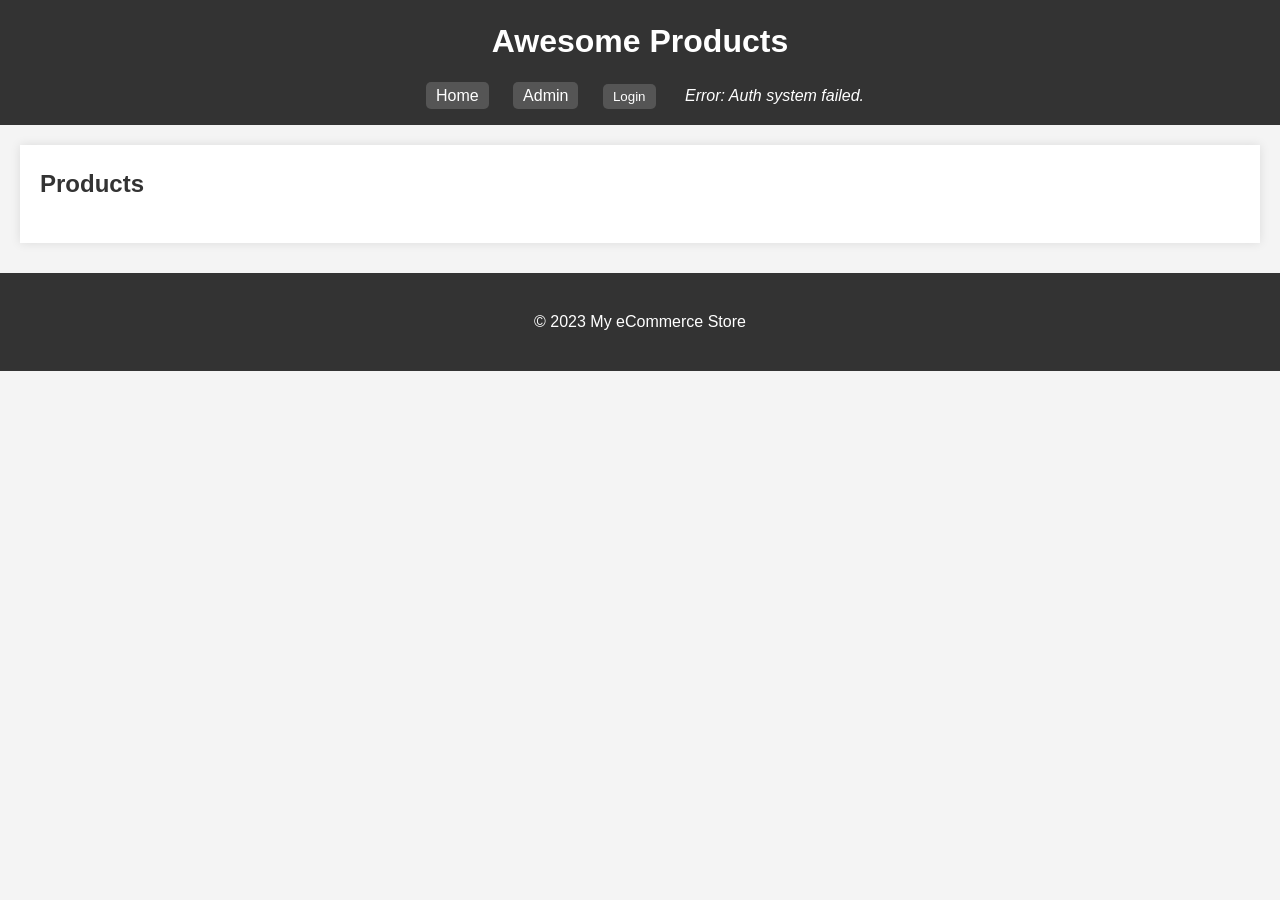
==== index.html @ 4437796a "feat: Create initial frontend structure for eCommerce site - Sets up HTML files for homepage, admin," ====
<!DOCTYPE html>
<html lang="en">
<head>
    <meta charset="UTF-8">
    <meta name="viewport" content="width=device-width, initial-scale=1.0">
    <title>My eCommerce Store</title>
    <link rel="stylesheet" href="style.css">
    <!--
        TODO: Add Firebase SDKs here (before your custom scripts)
        You need at least:
        <script src="https://www.gstatic.com/firebasejs/8.10.1/firebase-app.js"></script>
        <script src="https://www.gstatic.com/firebasejs/8.10.1/firebase-auth.js"></script>
        <script src="https://www.gstatic.com/firebasejs/8.10.1/firebase-firestore.js"></script>
        Ensure you use a version compatible with your code (v8.x.x used in JS files)
    -->
</head>
<body>
    <header>
        <h1>Awesome Products</h1>
        <nav>
            <a href="index.html">Home</a>
            <a href="admin.html">Admin</a>
            <button id="login-button">Login</button>
            <span id="user-status">Logged out</span>
        </nav>
    </header>

    <main>
        <h2>Products</h2>
        <div id="product-list">
            <!-- Products will be loaded here by JavaScript -->
        </div>
    </main>

    <footer>
        <p>&copy; 2023 My eCommerce Store</p>
    </footer>

    <script src="firebase-config.js"></script>
    <script src="auth.js"></script>
    <script src="app.js"></script>
</body>
</html>
---- style.css ----
/* Global Styles */
body {
    font-family: Arial, sans-serif;
    margin: 0;
    padding: 0;
    background-color: #f4f4f4;
    color: #333;
    line-height: 1.6;
}

header {
    background: #333;
    color: #fff;
    padding: 1rem 0;
    text-align: center;
}

header h1 {
    margin: 0;
    padding-bottom: 0.5rem;
}

header nav {
    padding-top: 0.5rem;
}

header nav a, header nav button {
    color: #fff;
    text-decoration: none;
    margin: 0 10px;
    padding: 5px 10px;
    border: none;
    background: #555;
    cursor: pointer;
    border-radius: 5px;
}

header nav a:hover, header nav button:hover {
    background: #777;
}

header nav #user-status {
    margin-left: 15px;
    font-style: italic;
}

main {
    padding: 20px;
    max-width: 1200px;
    margin: 20px auto;
    background: #fff;
    box-shadow: 0 0 10px rgba(0,0,0,0.1);
}

footer {
    text-align: center;
    padding: 20px;
    background: #333;
    color: #fff;
    margin-top: 30px;
}

h2 {
    color: #333;
    margin-top: 0;
}

/* Product Listings */
#product-list {
    display: grid;
    grid-template-columns: repeat(auto-fit, minmax(250px, 1fr));
    gap: 20px;
}

.product-card {
    border: 1px solid #ddd;
    padding: 15px;
    text-align: center;
    background: #fff;
}

.product-card img {
    max-width: 100%;
    height: 200px;
    object-fit: cover;
    margin-bottom: 10px;
}

.product-card h3 {
    margin: 0.5em 0;
}

.product-card .price {
    color: #5cb85c;
    font-weight: bold;
    margin-bottom: 10px;
}

.product-card .buy-now-button {
    background: #5cb85c;
    color: white;
    border: none;
    padding: 10px 15px;
    cursor: pointer;
    border-radius: 5px;
    text-transform: uppercase;
}

.product-card .buy-now-button:hover {
    background: #4cae4c;
}

/* Admin Page Styles */
#admin-login-section p, #login-section p {
    margin-bottom: 15px;
}

#add-product-form div {
    margin-bottom: 15px;
}

#add-product-form label {
    display: block;
    margin-bottom: 5px;
    font-weight: bold;
}

#add-product-form input[type="text"],
#add-product-form input[type="number"],
#add-product-form input[type="url"],
#add-product-form textarea {
    width: calc(100% - 22px); /* Account for padding and border */
    padding: 10px;
    border: 1px solid #ddd;
    border-radius: 4px;
    box-sizing: border-box; /* So width includes padding and border */
}

#add-product-form textarea {
    height: 100px;
    resize: vertical;
}

#add-product-form button[type="submit"],
#google-signin-button,
.admin-product-item button {
    background-color: #007bff;
    color: white;
    padding: 10px 15px;
    border: none;
    border-radius: 4px;
    cursor: pointer;
    font-size: 16px;
}

#add-product-form button[type="submit"]:hover,
#google-signin-button:hover,
.admin-product-item button:hover {
    background-color: #0056b3;
}

#admin-product-list {
    margin-top: 30px;
}

.admin-product-item {
    display: flex;
    justify-content: space-between;
    align-items: center;
    padding: 10px;
    border: 1px solid #eee;
    margin-bottom: 10px;
    background: #f9f9f9;
}

.admin-product-item p {
    margin: 0;
    flex-grow: 1;
}

.admin-product-item .actions button {
    margin-left: 10px;
    background-color: #dc3545; /* Red for delete */
}
.admin-product-item .actions button.edit-button {
    background-color: #ffc107; /* Yellow for edit */
    color: #333;
}


.admin-product-item .actions button:hover {
    opacity: 0.8;
}

/* Login Page */
#login-section {
    text-align: center;
    padding: 20px;
}

#login-status-message {
    margin-top: 15px;
    font-weight: bold;
}

/* Responsive Design */
@media (max-width: 768px) {
    #product-list {
        grid-template-columns: repeat(auto-fit, minmax(200px, 1fr));
    }

    header nav a, header nav button {
        display: block;
        margin: 5px 0;
    }

    #add-product-form input[type="text"],
    #add-product-form input[type="number"],
    #add-product-form input[type="url"],
    #add-product-form textarea {
        width: 100%; /* Full width on smaller screens */
    }
}

@media (max-width: 480px) {
    #product-list {
        grid-template-columns: 1fr; /* Single column on very small screens */
    }
}
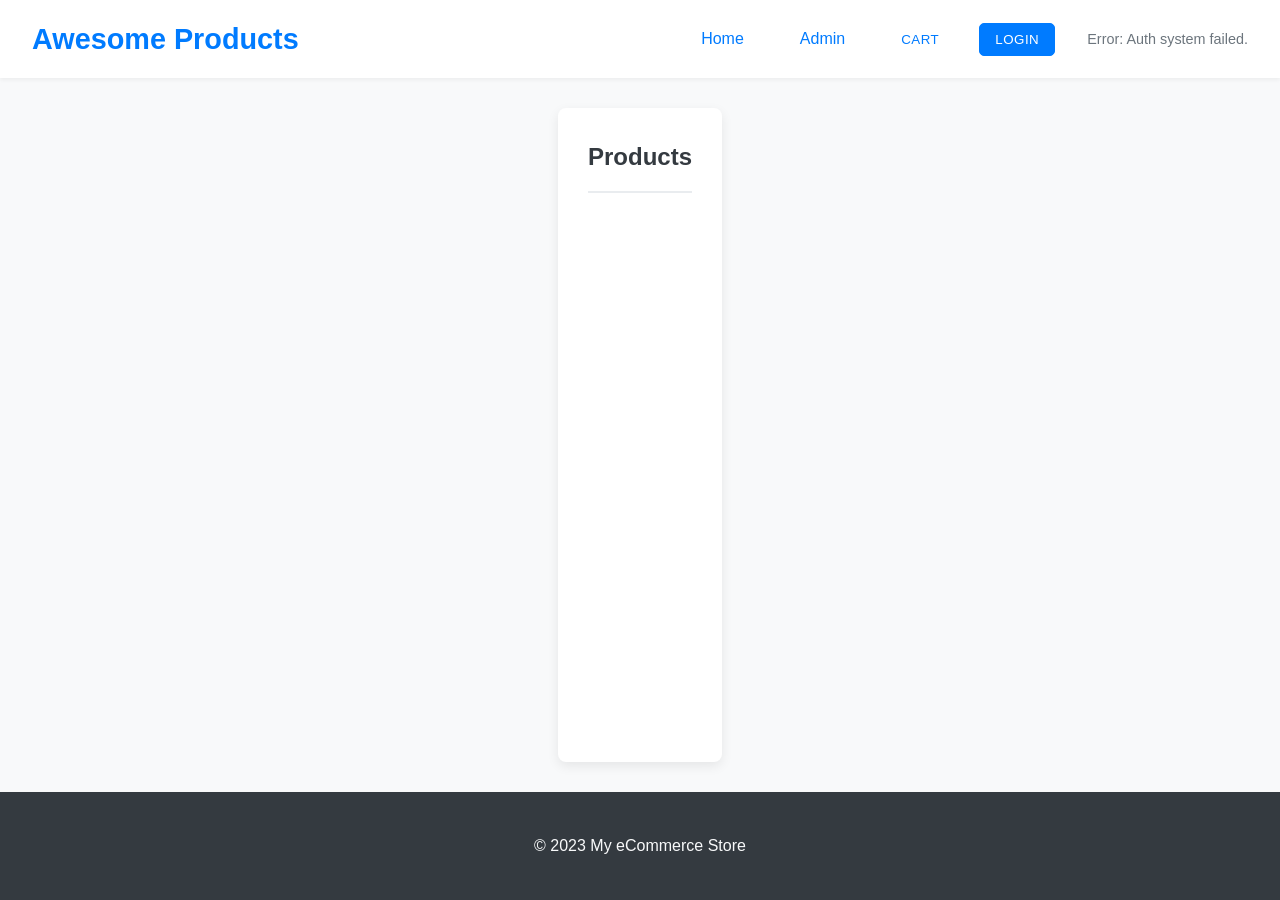
==== commit 53acb42a: "feat: Implement cart, admin product editing, and UI enhancements - UI Overhaul: Modernized styles, i" ====
--- a/index.html
+++ b/index.html
@@ -20,13 +20,17 @@
         <nav>
             <a href="index.html">Home</a>
             <a href="admin.html">Admin</a>
-            <button id="login-button">Login</button>
+            <button id="cart-button-header" class="button button-light">
+                Cart <span id="cart-count" style="display: none;">0</span>
+            </button>
+            <button id="login-button-header" class="button button-primary">Login</button>
             <span id="user-status">Logged out</span>
         </nav>
     </header>
 
     <main>
         <h2>Products</h2>
+        <div id="message-area-home" class="message-area"></div>
         <div id="product-list">
             <!-- Products will be loaded here by JavaScript -->
         </div>
@@ -38,6 +42,25 @@
 
     <script src="firebase-config.js"></script>
     <script src="auth.js"></script>
+    <script src="cart.js"></script> <!-- Include cart.js -->
     <script src="app.js"></script>
+
+    <!-- Cart Modal Structure -->
+    <div id="cart-modal" class="modal">
+        <div class="modal-content">
+            <div class="modal-header">
+                <h2>Your Shopping Cart</h2>
+                <button class="close-button">&times;</button>
+            </div>
+            <div id="cart-items-list">
+                <!-- Cart items will be rendered here by cart.js -->
+            </div>
+            <div class="empty-cart-message" style="display: none;">
+                <p>Your cart is currently empty.</p>
+            </div>
+            <div id="cart-total">Total: $0.00</div>
+            <button id="cart-checkout-button" class="button button-success">Proceed to Checkout</button>
+        </div>
+    </div>
 </body>
 </html>
--- a/style.css
+++ b/style.css
@@ -1,163 +1,345 @@
 /* Global Styles */
 body {
-    font-family: Arial, sans-serif;
+    font-family: -apple-system, BlinkMacSystemFont, "Segoe UI", Roboto, Helvetica, Arial, sans-serif, "Apple Color Emoji", "Segoe UI Emoji", "Segoe UI Symbol";
     margin: 0;
     padding: 0;
-    background-color: #f4f4f4;
-    color: #333;
+    background-color: #f8f9fa; /* Lighter background */
+    color: #212529; /* Darker text for better contrast */
     line-height: 1.6;
+    display: flex;
+    flex-direction: column;
+    min-height: 100vh;
 }
 
 header {
-    background: #333;
-    color: #fff;
-    padding: 1rem 0;
-    text-align: center;
+    background: #ffffff; /* White header */
+    color: #212529;
+    padding: 1rem 2rem; /* More padding */
+    text-align: left; /* Align to left */
+    box-shadow: 0 2px 4px rgba(0,0,0,0.05);
+    display: flex;
+    justify-content: space-between;
+    align-items: center;
+    position: sticky; /* Sticky header */
+    top: 0;
+    z-index: 1000; /* Ensure it's above other content */
 }
 
 header h1 {
     margin: 0;
-    padding-bottom: 0.5rem;
+    font-size: 1.8em;
+    color: #007bff; /* Primary color for brand */
 }
 
 header nav {
-    padding-top: 0.5rem;
-}
-
-header nav a, header nav button {
-    color: #fff;
+    display: flex;
+    align-items: center;
+}
+
+header nav a, header nav button#login-button-header, header nav button#cart-button-header { /* Updated selectors */
+    color: #007bff;
     text-decoration: none;
-    margin: 0 10px;
-    padding: 5px 10px;
-    border: none;
-    background: #555;
+    margin: 0 12px;
+    padding: 8px 15px;
+    border: 1px solid transparent;
+    background: transparent;
     cursor: pointer;
     border-radius: 5px;
-}
-
-header nav a:hover, header nav button:hover {
-    background: #777;
+    font-weight: 500;
+    transition: all 0.2s ease-in-out;
+}
+header nav a:hover, header nav button#login-button-header:hover, header nav button#cart-button-header:hover { /* Updated selectors */
+    color: #0056b3;
+    background-color: #e9ecef;
+}
+
+header nav button#login-button-header { /* Specific styling for login button */
+    background-color: #007bff;
+    color: white;
+    border-color: #007bff;
+}
+header nav button#login-button-header:hover {
+    background-color: #0056b3;
+    border-color: #0056b3;
+    color: white;
 }
 
 header nav #user-status {
-    margin-left: 15px;
-    font-style: italic;
-}
+    margin-left: 20px;
+    font-style: normal;
+    color: #6c757d; /* Muted color for status */
+    font-size: 0.9em;
+}
+
+header nav #cart-button-header {
+    position: relative; /* For badge positioning */
+}
+
+header nav #cart-count {
+    position: absolute;
+    top: -8px;
+    right: -8px;
+    background-color: #dc3545; /* Red badge */
+    color: white;
+    border-radius: 50%;
+    padding: 2px 6px;
+    font-size: 0.75em;
+    font-weight: bold;
+    min-width: 10px; /* ensure circle shape for single digit */
+    text-align: center;
+    line-height: 1;
+}
+
 
 main {
-    padding: 20px;
+    padding: 30px;
     max-width: 1200px;
-    margin: 20px auto;
-    background: #fff;
-    box-shadow: 0 0 10px rgba(0,0,0,0.1);
+    margin: 30px auto;
+    background: #ffffff;
+    box-shadow: 0 4px 12px rgba(0,0,0,0.08);
+    border-radius: 8px;
+    flex-grow: 1;
 }
 
 footer {
     text-align: center;
-    padding: 20px;
-    background: #333;
-    color: #fff;
-    margin-top: 30px;
+    padding: 25px;
+    background: #343a40;
+    color: #f8f9fa;
+    margin-top: auto; /* Pushes footer to bottom */
 }
 
 h2 {
-    color: #333;
+    color: #343a40;
     margin-top: 0;
-}
+    padding-bottom: 15px;
+    border-bottom: 2px solid #e9ecef;
+    margin-bottom: 25px;
+    font-weight: 600;
+}
+
+/* Generic Button Styles */
+.button { /* Base button class */
+    padding: 12px 20px;
+    cursor: pointer;
+    border-radius: 5px;
+    text-transform: uppercase;
+    font-weight: 500;
+    letter-spacing: 0.5px;
+    transition: background-color 0.2s ease-in-out, border-color 0.2s ease-in-out, color 0.2s ease-in-out;
+    display: inline-block;
+    text-align: center;
+    border: 1px solid transparent;
+}
+
+.button-primary {
+    background-color: #007bff;
+    color: white;
+    border-color: #007bff;
+}
+.button-primary:hover {
+    background-color: #0056b3;
+    border-color: #0056b3;
+}
+
+.button-secondary {
+    background-color: #6c757d;
+    color: white;
+    border-color: #6c757d;
+}
+.button-secondary:hover {
+    background-color: #545b62;
+    border-color: #545b62;
+}
+
+.button-success {
+    background-color: #28a745;
+    color: white;
+    border-color: #28a745;
+}
+.button-success:hover {
+    background-color: #1e7e34;
+    border-color: #1e7e34;
+}
+
+.button-danger {
+    background-color: #dc3545;
+    color: white;
+    border-color: #dc3545;
+}
+.button-danger:hover {
+    background-color: #b02a37;
+    border-color: #b02a37;
+}
+
+.button-warning {
+    background-color: #ffc107;
+    color: #212529;
+    border-color: #ffc107;
+}
+.button-warning:hover {
+    background-color: #d39e00;
+    border-color: #d39e00;
+}
+
+.button-info {
+    background-color: #17a2b8;
+    color: white;
+    border-color: #17a2b8;
+}
+.button-info:hover {
+    background-color: #117a8b;
+    border-color: #117a8b;
+}
+
+.button-light {
+    background-color: #f8f9fa;
+    color: #212529;
+    border-color: #f8f9fa;
+}
+.button-light:hover {
+    background-color: #dae0e5;
+    border-color: #dae0e5;
+}
+
 
 /* Product Listings */
 #product-list {
     display: grid;
-    grid-template-columns: repeat(auto-fit, minmax(250px, 1fr));
-    gap: 20px;
+    grid-template-columns: repeat(auto-fit, minmax(280px, 1fr));
+    gap: 25px;
 }
 
 .product-card {
-    border: 1px solid #ddd;
-    padding: 15px;
-    text-align: center;
+    border: 1px solid #e9ecef;
+    padding: 0;
+    text-align: left;
     background: #fff;
+    border-radius: 8px;
+    overflow: hidden;
+    box-shadow: 0 2px 8px rgba(0,0,0,0.06);
+    transition: transform 0.2s ease-in-out, box-shadow 0.2s ease-in-out;
+    display: flex;
+    flex-direction: column;
+}
+
+.product-card:hover {
+    transform: translateY(-5px);
+    box-shadow: 0 6px 16px rgba(0,0,0,0.1);
 }
 
 .product-card img {
-    max-width: 100%;
-    height: 200px;
+    width: 100%;
+    height: 220px;
     object-fit: cover;
-    margin-bottom: 10px;
+    border-bottom: 1px solid #e9ecef;
+}
+
+.product-card-content {
+    padding: 20px;
+    flex-grow: 1;
+    display: flex;
+    flex-direction: column;
 }
 
 .product-card h3 {
-    margin: 0.5em 0;
+    margin: 0 0 10px 0;
+    font-size: 1.25em;
+    font-weight: 600;
+    color: #343a40;
+}
+
+.product-card .description {
+    font-size: 0.9em;
+    color: #6c757d;
+    margin-bottom: 15px;
+    flex-grow: 1;
+    line-height: 1.5;
+    min-height: 60px; /* Ensure a minimum height for description */
 }
 
 .product-card .price {
-    color: #5cb85c;
+    color: #28a745;
     font-weight: bold;
-    margin-bottom: 10px;
-}
-
-.product-card .buy-now-button {
-    background: #5cb85c;
-    color: white;
-    border: none;
-    padding: 10px 15px;
-    cursor: pointer;
-    border-radius: 5px;
-    text-transform: uppercase;
-}
-
-.product-card .buy-now-button:hover {
-    background: #4cae4c;
-}
+    margin-bottom: 15px;
+    font-size: 1.3em;
+}
+
+.product-card .action-button { /* For "Add to Cart" etc. */
+    width: 100%;
+    margin-top: auto; /* Pushes button to bottom of card content */
+}
+
+
+/* Form Styles (Generic for Admin/Login) */
+form div {
+    margin-bottom: 18px;
+}
+
+form label {
+    display: block;
+    margin-bottom: 6px;
+    font-weight: 500;
+    color: #495057;
+}
+
+form input[type="text"],
+form input[type="number"],
+form input[type="url"],
+form textarea,
+form select { /* Added select */
+    width: 100%;
+    padding: 12px;
+    border: 1px solid #ced4da;
+    border-radius: 4px;
+    box-sizing: border-box;
+    font-size: 1em;
+    background-color: #fff; /* Ensure background for select */
+    transition: border-color 0.15s ease-in-out, box-shadow 0.15s ease-in-out;
+}
+
+form input[type="text"]:focus,
+form input[type="number"]:focus,
+form input[type="url"]:focus,
+form textarea:focus,
+form select:focus { /* Added select */
+    border-color: #80bdff;
+    outline: 0;
+    box-shadow: 0 0 0 0.2rem rgba(0, 123, 255, 0.25);
+}
+
+form textarea {
+    height: 120px;
+    resize: vertical;
+}
+
+form button[type="submit"] { /* Style for main form submit buttons */
+    /* Use .button and .button-success (or other variants) classes instead */
+}
+
 
 /* Admin Page Styles */
 #admin-login-section p, #login-section p {
     margin-bottom: 15px;
-}
-
-#add-product-form div {
-    margin-bottom: 15px;
-}
-
-#add-product-form label {
-    display: block;
-    margin-bottom: 5px;
-    font-weight: bold;
-}
-
-#add-product-form input[type="text"],
-#add-product-form input[type="number"],
-#add-product-form input[type="url"],
-#add-product-form textarea {
-    width: calc(100% - 22px); /* Account for padding and border */
-    padding: 10px;
-    border: 1px solid #ddd;
-    border-radius: 4px;
-    box-sizing: border-box; /* So width includes padding and border */
-}
-
-#add-product-form textarea {
-    height: 100px;
-    resize: vertical;
-}
-
-#add-product-form button[type="submit"],
-#google-signin-button,
-.admin-product-item button {
-    background-color: #007bff;
-    color: white;
-    padding: 10px 15px;
-    border: none;
-    border-radius: 4px;
-    cursor: pointer;
-    font-size: 16px;
-}
-
-#add-product-form button[type="submit"]:hover,
-#google-signin-button:hover,
-.admin-product-item button:hover {
-    background-color: #0056b3;
-}
+    font-size: 1.05em;
+    color: #495057;
+}
+
+#add-product-form {
+    background-color: #f8f9fa;
+    padding: 25px;
+    border-radius: 8px;
+    margin-bottom: 30px;
+    border: 1px solid #e9ecef;
+}
+
+
+#google-signin-button {
+    /* Will use .button .button-primary classes */
+    font-size: 1.1em;
+    padding: 12px 25px;
+}
+
 
 #admin-product-list {
     margin-top: 30px;
@@ -167,63 +349,317 @@
     display: flex;
     justify-content: space-between;
     align-items: center;
-    padding: 10px;
-    border: 1px solid #eee;
-    margin-bottom: 10px;
-    background: #f9f9f9;
-}
-
-.admin-product-item p {
-    margin: 0;
+    padding: 15px;
+    border: 1px solid #e9ecef;
+    margin-bottom: 12px;
+    background: #fff;
+    border-radius: 6px;
+    box-shadow: 0 1px 3px rgba(0,0,0,0.04);
+}
+
+.admin-product-item-info { /* New wrapper for text info */
     flex-grow: 1;
+    margin-right: 15px; /* Space before buttons */
+}
+
+.admin-product-item-info p {
+    margin: 0 0 5px 0; /* Spacing between lines */
+    color: #495057;
+    line-height: 1.5;
+}
+.admin-product-item-info strong {
+    color: #212529;
+    font-weight: 600;
+}
+.admin-product-item-info small {
+    font-size: 0.85em;
+    color: #6c757d;
+    display: block; /* Make ID take its own line */
 }
 
 .admin-product-item .actions button {
     margin-left: 10px;
-    background-color: #dc3545; /* Red for delete */
-}
-.admin-product-item .actions button.edit-button {
-    background-color: #ffc107; /* Yellow for edit */
-    color: #333;
-}
-
-
-.admin-product-item .actions button:hover {
-    opacity: 0.8;
-}
-
-/* Login Page */
+    padding: 8px 12px;
+    font-size: 0.9em;
+}
+.admin-product-item .actions button:first-child {
+    margin-left: 0; /* No left margin for the first button in actions */
+}
+
+
+/* Login Page Specifics */
 #login-section {
     text-align: center;
-    padding: 20px;
+    padding: 30px;
+    background-color: #fff;
+    border-radius: 8px;
+    box-shadow: 0 4px 12px rgba(0,0,0,0.08);
+    max-width: 450px;
+    margin: 40px auto;
+}
+
+#login-section h2 {
+    border-bottom: none;
+    margin-bottom: 20px;
 }
 
 #login-status-message {
+    margin-top: 20px;
+    font-weight: 500;
+}
+#login-status-message.success {
+    color: #28a745;
+}
+#login-status-message.error {
+    color: #dc3545;
+}
+
+
+/* Utility classes for messages */
+.message-area { /* Container for messages */
+    margin: 20px 0;
+}
+.loading-message, .error-message, .info-message, .success-message {
+    padding: 15px 20px;
+    margin-bottom: 15px; /* Space between multiple messages */
+    border-radius: 5px;
+    text-align: center;
+    font-size: 1em;
+    border: 1px solid transparent;
+}
+.loading-message {
+    background-color: #e9ecef;
+    color: #495057;
+    border-color: #ced4da;
+}
+.error-message {
+    background-color: #f8d7da;
+    color: #721c24;
+    border-color: #f5c6cb;
+}
+.info-message {
+    background-color: #cce5ff;
+    color: #004085;
+    border-color: #b8daff;
+}
+.success-message {
+    background-color: #d4edda;
+    color: #155724;
+    border-color: #c3e6cb;
+}
+
+
+/* Cart Modal */
+.modal {
+    display: none; /* Hidden by default */
+    position: fixed;
+    z-index: 1050; /* Above header */
+    left: 0;
+    top: 0;
+    width: 100%;
+    height: 100%;
+    overflow: auto;
+    background-color: rgba(0,0,0,0.5); /* Dim background */
+}
+
+.modal-content {
+    background-color: #fff;
+    margin: 10% auto;
+    padding: 25px;
+    border: 1px solid #888;
+    width: 80%;
+    max-width: 700px; /* Max width for cart modal */
+    border-radius: 8px;
+    box-shadow: 0 5px 15px rgba(0,0,0,0.3);
+    position: relative;
+}
+
+.modal-header {
+    display: flex;
+    justify-content: space-between;
+    align-items: center;
+    padding-bottom: 15px;
+    border-bottom: 1px solid #e9ecef;
+    margin-bottom: 20px;
+}
+.modal-header h2 {
+    margin: 0;
+    border-bottom: none;
+    font-size: 1.75em;
+}
+
+.close-button {
+    color: #aaa;
+    font-size: 28px;
+    font-weight: bold;
+    background: none;
+    border: none;
+    cursor: pointer;
+}
+.close-button:hover,
+.close-button:focus {
+    color: #333;
+    text-decoration: none;
+}
+
+#cart-items-list .cart-item {
+    display: flex;
+    align-items: center;
+    padding: 10px 0;
+    border-bottom: 1px solid #f0f0f0;
+}
+#cart-items-list .cart-item:last-child {
+    border-bottom: none;
+}
+#cart-items-list .cart-item-image {
+    width: 60px;
+    height: 60px;
+    object-fit: cover;
+    margin-right: 15px;
+    border-radius: 4px;
+}
+#cart-items-list .cart-item-details {
+    flex-grow: 1;
+}
+#cart-items-list .cart-item-details h4 {
+    margin: 0 0 5px 0;
+    font-size: 1em;
+}
+#cart-items-list .cart-item-details p {
+    margin: 0;
+    font-size: 0.9em;
+    color: #6c757d;
+}
+#cart-items-list .cart-item-quantity input {
+    width: 50px;
+    text-align: center;
+    margin: 0 10px;
+    padding: 5px;
+}
+#cart-items-list .cart-item-actions button {
+    padding: 5px 10px;
+    font-size: 0.8em;
+}
+
+#cart-total {
+    margin-top: 20px;
+    text-align: right;
+    font-size: 1.2em;
+    font-weight: bold;
+}
+#cart-checkout-button {
     margin-top: 15px;
-    font-weight: bold;
-}
+    float: right; /* Align to right */
+}
+.empty-cart-message {
+    text-align: center;
+    color: #6c757d;
+    padding: 20px 0;
+}
+
 
 /* Responsive Design */
 @media (max-width: 768px) {
+    header {
+        flex-direction: column;
+        padding: 1rem;
+        text-align: center;
+    }
+    header h1 {
+        margin-bottom: 0.5rem;
+    }
+    header nav {
+        flex-direction: column;
+        width: 100%;
+        margin-top: 10px;
+    }
+    header nav a, header nav button#login-button-header, header nav button#cart-button-header { /* Updated selectors */
+        margin: 8px 0;
+        width: 80%;
+        text-align: center;
+        justify-content: center; /* Center text in button */
+    }
+    header nav #user-status {
+        margin: 10px 0 0 0;
+    }
+
+    main {
+        padding: 20px;
+        margin: 20px auto;
+    }
+
     #product-list {
-        grid-template-columns: repeat(auto-fit, minmax(200px, 1fr));
-    }
-
-    header nav a, header nav button {
-        display: block;
-        margin: 5px 0;
-    }
-
-    #add-product-form input[type="text"],
-    #add-product-form input[type="number"],
-    #add-product-form input[type="url"],
-    #add-product-form textarea {
-        width: 100%; /* Full width on smaller screens */
+        grid-template-columns: repeat(auto-fit, minmax(240px, 1fr)); /* Adjust for smaller screens */
+        gap: 20px;
+    }
+    .product-card img {
+        height: 200px;
+    }
+    .product-card-content {
+        padding: 15px;
+    }
+    .product-card h3 {
+        font-size: 1.15em;
+    }
+    .product-card .price {
+        font-size: 1.2em;
+    }
+    .product-card .description {
+        min-height: 50px;
+    }
+
+    .modal-content {
+        width: 90%;
+        margin: 20% auto; /* Adjust margin for smaller screens */
+        padding: 20px;
+    }
+    .modal-header h2 {
+        font-size: 1.5em;
+    }
+    #cart-items-list .cart-item {
+        flex-direction: column;
+        align-items: flex-start;
+    }
+    #cart-items-list .cart-item-image {
+        margin-bottom: 10px;
+    }
+    #cart-items-list .cart-item-quantity {
+        margin: 10px 0;
     }
 }
 
 @media (max-width: 480px) {
+    header nav a, header nav button#login-button-header, header nav button#cart-button-header { /* Updated selectors */
+        width: 95%;
+    }
+    main {
+        padding: 15px;
+        margin: 15px auto;
+    }
+    h2 {
+        font-size: 1.4em;
+    }
+    .button { /* Base button style for mobile */
+        padding: 10px 15px;
+        font-size: 0.95em;
+    }
     #product-list {
-        grid-template-columns: 1fr; /* Single column on very small screens */
-    }
-}
+        grid-template-columns: 1fr; /* Single column */
+    }
+    .product-card img {
+        height: 220px; /* Can be a bit taller in single column */
+    }
+     .product-card .description {
+        min-height: auto; /* Remove min-height in single column if too restrictive */
+    }
+    .modal-content {
+        margin: 25% auto;
+        padding: 15px;
+    }
+    .modal-header h2 {
+        font-size: 1.3em;
+    }
+    #cart-items-list .cart-item-details h4 {
+        font-size: 0.95em;
+    }
+}
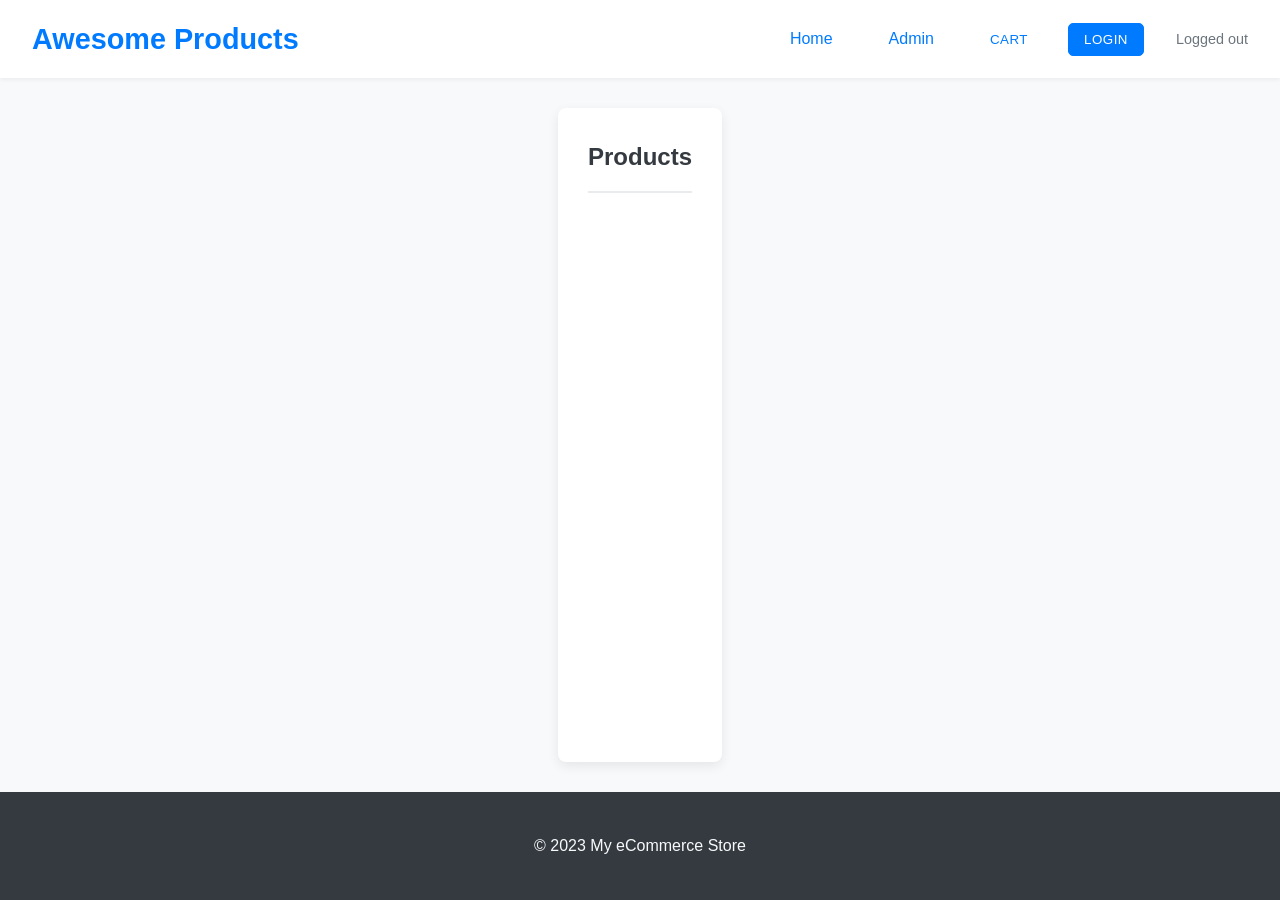
==== commit 5dee4ff9: "feat: Refactor to Firebase v9 SDK and add Email/Password authentication - Firebase SDK: Migrated all" ====
--- a/index.html
+++ b/index.html
@@ -6,12 +6,9 @@
     <title>My eCommerce Store</title>
     <link rel="stylesheet" href="style.css">
     <!--
-        TODO: Add Firebase SDKs here (before your custom scripts)
-        You need at least:
-        <script src="https://www.gstatic.com/firebasejs/8.10.1/firebase-app.js"></script>
-        <script src="https://www.gstatic.com/firebasejs/8.10.1/firebase-auth.js"></script>
-        <script src="https://www.gstatic.com/firebasejs/8.10.1/firebase-firestore.js"></script>
-        Ensure you use a version compatible with your code (v8.x.x used in JS files)
+        Firebase SDKs will now be imported as ES modules in the JavaScript files.
+        Ensure your development environment supports ES modules (modern browsers do)
+        or use a bundler like Webpack, Parcel, or Vite for production.
     -->
 </head>
 <body>
@@ -40,10 +37,14 @@
         <p>&copy; 2023 My eCommerce Store</p>
     </footer>
 
-    <script src="firebase-config.js"></script>
-    <script src="auth.js"></script>
-    <script src="cart.js"></script> <!-- Include cart.js -->
-    <script src="app.js"></script>
+    <!--
+        JavaScript files are now treated as ES modules.
+        The new firebase.js will handle initialization and export necessary instances.
+        Other scripts will import from firebase.js and Firebase SDK modules.
+    -->
+    <script type="module" src="auth.js"></script>
+    <script type="module" src="cart.js"></script>
+    <script type="module" src="app.js"></script>
 
     <!-- Cart Modal Structure -->
     <div id="cart-modal" class="modal">
--- a/style.css
+++ b/style.css
@@ -190,6 +190,12 @@
 .button-info:hover {
     background-color: #117a8b;
     border-color: #117a8b;
+}
+
+.button-small { /* For smaller action buttons like remove in cart */
+    padding: 6px 10px;
+    font-size: 0.85em;
+    text-transform: none; /* Or keep uppercase if preferred */
 }
 
 .button-light {
@@ -398,21 +404,98 @@
     margin: 40px auto;
 }
 
-#login-section h2 {
+#login-section h2, #register-section h2 { /* Apply to both */
     border-bottom: none;
+    margin-bottom: 25px; /* Increased margin */
+    font-size: 1.75em; /* Larger title */
+    color: #343a40;
+}
+
+/* Container for both login and register sections */
+#auth-container {
+    max-width: 480px; /* Slightly wider for better form layout */
+    margin: 40px auto;
+    padding: 20px; /* Padding around the container */
+    background-color: #fff;
+    border-radius: 8px;
+    box-shadow: 0 6px 18px rgba(0,0,0,0.1);
+}
+
+.auth-form-section { /* Common styling for login and register sections */
+    padding: 20px; /* Internal padding */
+}
+.auth-form-section form {
     margin-bottom: 20px;
 }
-
-#login-status-message {
+.auth-form-section form button[type="submit"] {
+    width: 100%; /* Full width submit buttons */
+    padding: 12px;
+    font-size: 1.05em;
+}
+
+
+.auth-toggle-message {
+    text-align: center;
     margin-top: 20px;
+    font-size: 0.95em;
+    color: #495057;
+}
+.auth-toggle-message a {
+    color: #007bff;
+    text-decoration: none;
     font-weight: 500;
 }
-#login-status-message.success {
-    color: #28a745;
-}
-#login-status-message.error {
-    color: #dc3545;
-}
+.auth-toggle-message a:hover {
+    text-decoration: underline;
+}
+
+.social-login-divider {
+    display: flex;
+    align-items: center;
+    text-align: center;
+    margin: 25px 0;
+    color: #adb5bd;
+}
+.social-login-divider::before,
+.social-login-divider::after {
+    content: '';
+    flex: 1;
+    border-bottom: 1px solid #dee2e6;
+}
+.social-login-divider span {
+    padding: 0 15px;
+    font-size: 0.9em;
+    font-weight: 500;
+}
+
+#google-signin-button.google-button { /* More specific styling for Google button */
+    display: flex; /* Align icon and text */
+    align-items: center;
+    justify-content: center;
+    width: 100%; /* Full width */
+    padding: 10px 15px; /* Adjust padding */
+    font-size: 1em;
+    background-color: #fff; /* Google's preferred white */
+    color: #4285F4; /* Google blue text */
+    border: 1px solid #dee2e6; /* Subtle border */
+    box-shadow: 0 2px 4px rgba(0,0,0,0.05);
+}
+#google-signin-button.google-button:hover {
+    background-color: #f8f9fa;
+    border-color: #ced4da;
+    box-shadow: 0 2px 6px rgba(0,0,0,0.1);
+}
+#google-signin-button.google-button img {
+    width: 18px; /* Google icon size */
+    height: 18px;
+    margin-right: 10px;
+}
+
+.auth-message-area { /* For login-message-area and register-message-area */
+    margin-top: 15px;
+    min-height: 20px; /* Reserve space even if empty */
+}
+/* Message styles (.success-message, .error-message, .info-message) are already defined globally */
 
 
 /* Utility classes for messages */
